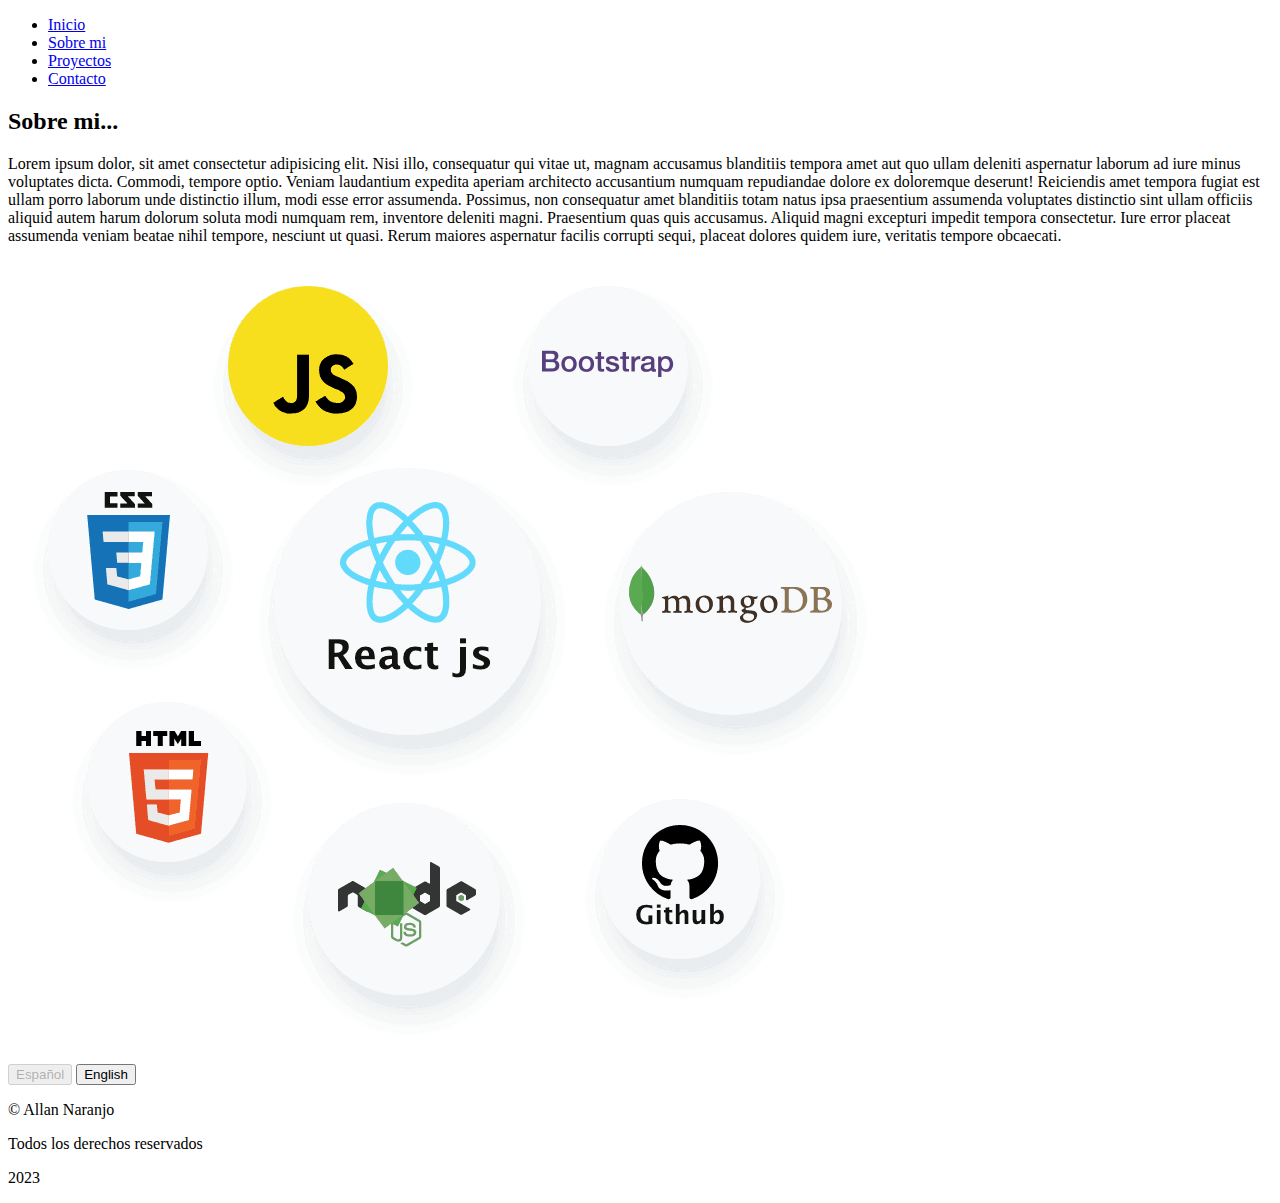
==== pages/about.html @ 7a11971e "initial files" ====
<!DOCTYPE html>
<html lang="es">
<head>
  <meta charset="UTF-8">
  <meta http-equiv="X-UA-Compatible" content="IE=edge">
  <meta name="viewport" content="width=device-width, initial-scale=1.0">
  <title>Allan Naranjo || Portfolio</title>
</head>
<body>
  
  <!-- Header -->
  <header>
    <nav>
      <ul>
        <li><a href="../index.html">Inicio</a></li>
        <li><a href="#">Sobre mi</a></li>
        <li><a href="./proyects.html">Proyectos</a></li>
        <li><a href="./contact.html">Contacto</a></li>
      </ul>
    </nav>
  </header>
  <!-- End header -->

  <section>
    <h2>Sobre mi...</h2>
    <p>Lorem ipsum dolor, sit amet consectetur adipisicing elit. Nisi illo, consequatur qui vitae ut, magnam accusamus blanditiis tempora amet aut quo ullam deleniti aspernatur laborum ad iure minus voluptates dicta.
    Commodi, tempore optio. Veniam laudantium expedita aperiam architecto accusantium numquam repudiandae dolore ex doloremque deserunt! Reiciendis amet tempora fugiat est ullam porro laborum unde distinctio illum, modi esse error assumenda.
    Possimus, non consequatur amet blanditiis totam natus ipsa praesentium assumenda voluptates distinctio sint ullam officiis aliquid autem harum dolorum soluta modi numquam rem, inventore deleniti magni. Praesentium quas quis accusamus.
    Aliquid magni excepturi impedit tempora consectetur. Iure error placeat assumenda veniam beatae nihil tempore, nesciunt ut quasi. Rerum maiores aspernatur facilis corrupti sequi, placeat dolores quidem iure, veritatis tempore obcaecati.</p>
  </section>
  <img src="../images/tools.png" alt="stack">

  <!-- Footer -->
  <footer>
    <div>
      <button disabled="disabled">Español</button>
      <button>English</button>  
    </div>    
    <footer>
      <p>&copy; Allan Naranjo</p>
      <p>Todos los derechos reservados</p>
      <p>2023</p>
    </footer>
  </footer>
  <!-- End footer -->

</body>
</html>
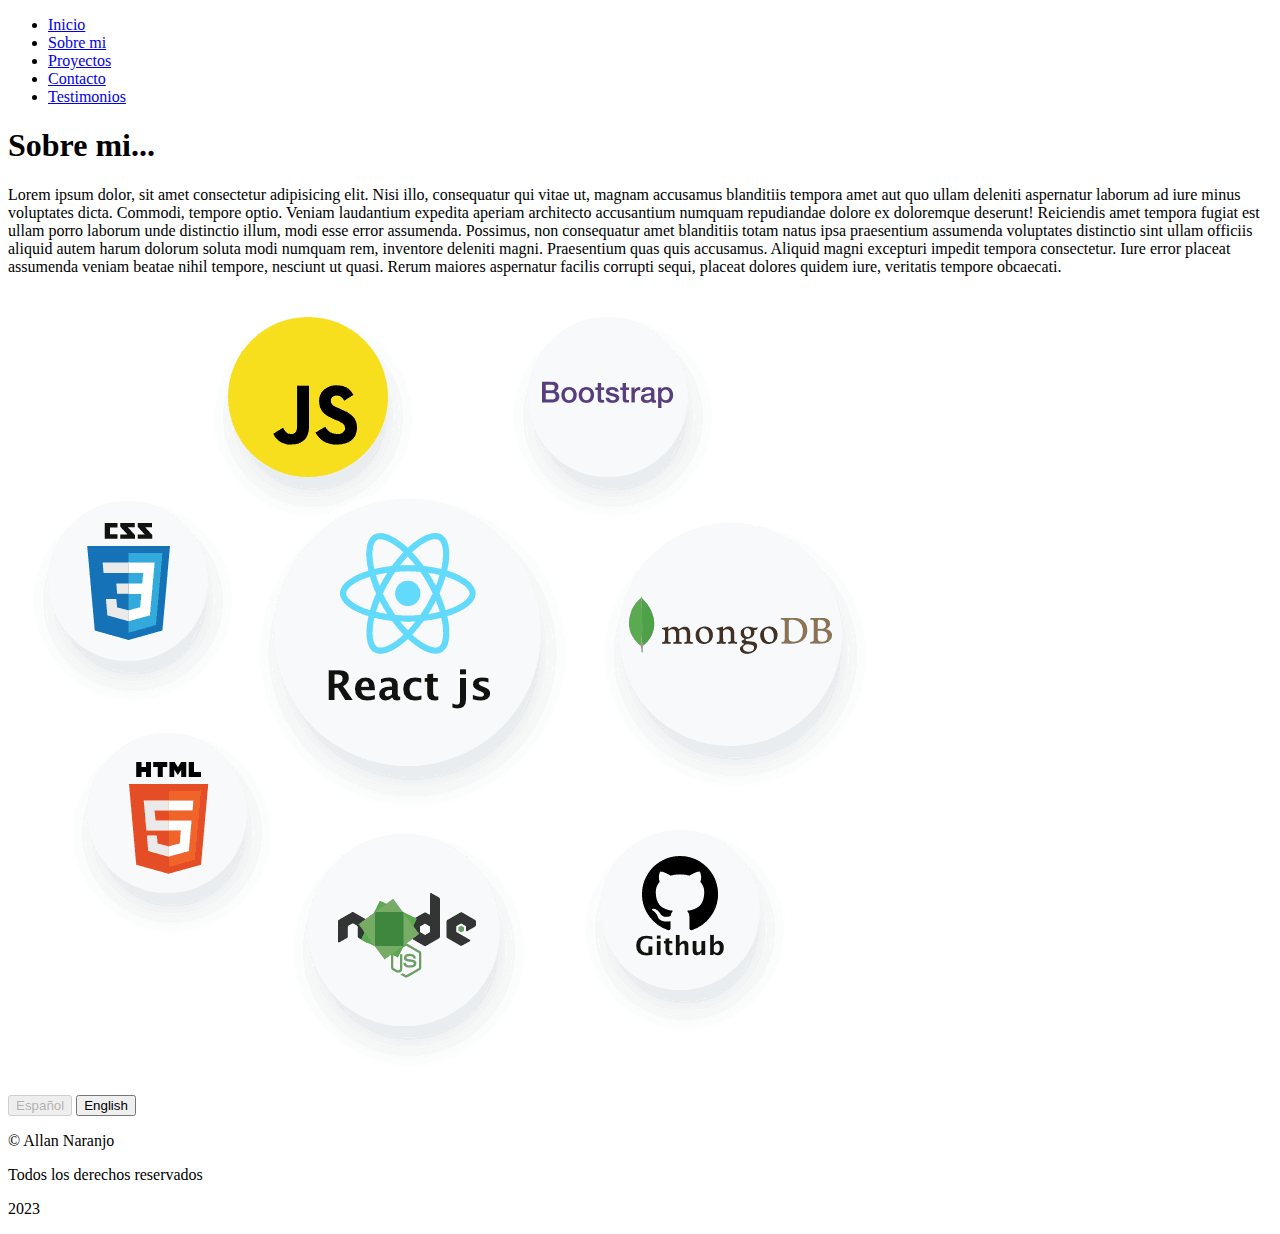
==== commit 8b19c997: "fix: correcciones con respecto a ultima entrega" ====
--- a/pages/about.html
+++ b/pages/about.html
@@ -16,19 +16,20 @@
         <li><a href="#">Sobre mi</a></li>
         <li><a href="./proyects.html">Proyectos</a></li>
         <li><a href="./contact.html">Contacto</a></li>
+        <li><a href="./testimonials.html">Testimonios</a></li>
       </ul>
     </nav>
   </header>
   <!-- End header -->
 
   <section>
-    <h2>Sobre mi...</h2>
+    <h1>Sobre mi...</h1>
     <p>Lorem ipsum dolor, sit amet consectetur adipisicing elit. Nisi illo, consequatur qui vitae ut, magnam accusamus blanditiis tempora amet aut quo ullam deleniti aspernatur laborum ad iure minus voluptates dicta.
     Commodi, tempore optio. Veniam laudantium expedita aperiam architecto accusantium numquam repudiandae dolore ex doloremque deserunt! Reiciendis amet tempora fugiat est ullam porro laborum unde distinctio illum, modi esse error assumenda.
     Possimus, non consequatur amet blanditiis totam natus ipsa praesentium assumenda voluptates distinctio sint ullam officiis aliquid autem harum dolorum soluta modi numquam rem, inventore deleniti magni. Praesentium quas quis accusamus.
     Aliquid magni excepturi impedit tempora consectetur. Iure error placeat assumenda veniam beatae nihil tempore, nesciunt ut quasi. Rerum maiores aspernatur facilis corrupti sequi, placeat dolores quidem iure, veritatis tempore obcaecati.</p>
   </section>
-  <img src="../images/tools.png" alt="stack">
+  <img src="../images/tools.png" alt="Tecnologías">
 
   <!-- Footer -->
   <footer>
@@ -36,11 +37,11 @@
       <button disabled="disabled">Español</button>
       <button>English</button>  
     </div>    
-    <footer>
+    <div>
       <p>&copy; Allan Naranjo</p>
       <p>Todos los derechos reservados</p>
       <p>2023</p>
-    </footer>
+    </div>
   </footer>
   <!-- End footer -->
 
